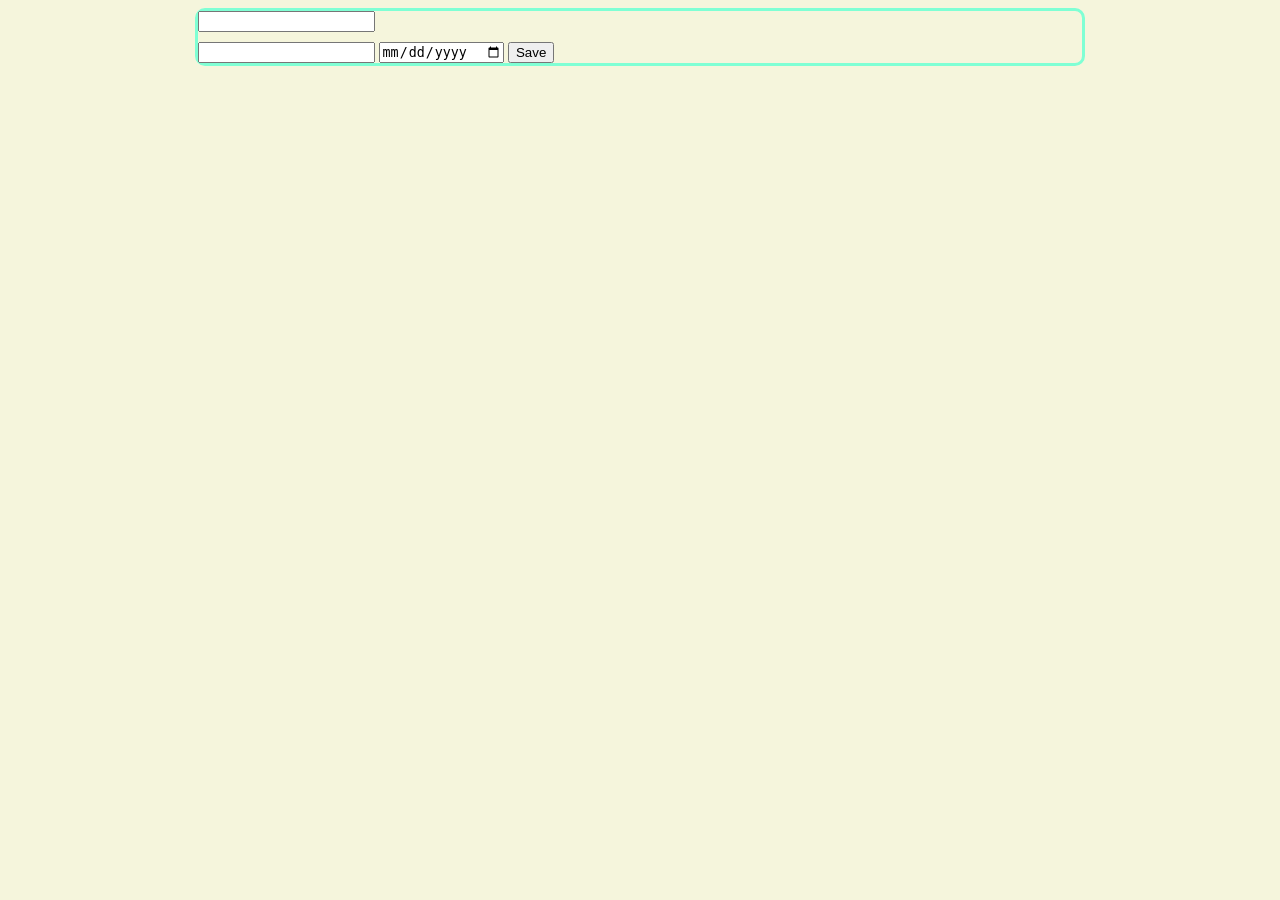
==== LAB_B/LAB_B.html @ 3408c1c1 "Z zajęć" ====
<!DOCTYPE html>
<html>
<head>
    <meta name="viewport" content="width=device-width, initial-scale=1.0">
    <title>st55807_LABB</title>
    <link rel="stylesheet" href="style1.css" type="text/css">
</head>
<body>
    <div class="box">
        <div class="searchbar">
            <input class="search">
        </div>
        <div class="list">
            <div class="listrow">
                
            </div>
        </div>
        <div class="additionbar">
            <input class="add"> <input class="adddata" type="date"> <button class="'savebutton">Save</button>
        </div>
    </div>
</body>



</html>
---- LAB_B/style1.css ----
body{
    background-color: beige;
    align-items: center;
}


.box{
    width:70%;
    border: 3px solid aquamarine;
    border-radius: 10px;
    margin: 0 auto;
}

.searchbar{
    width:100%;
    margin-bottom: 10px;
}
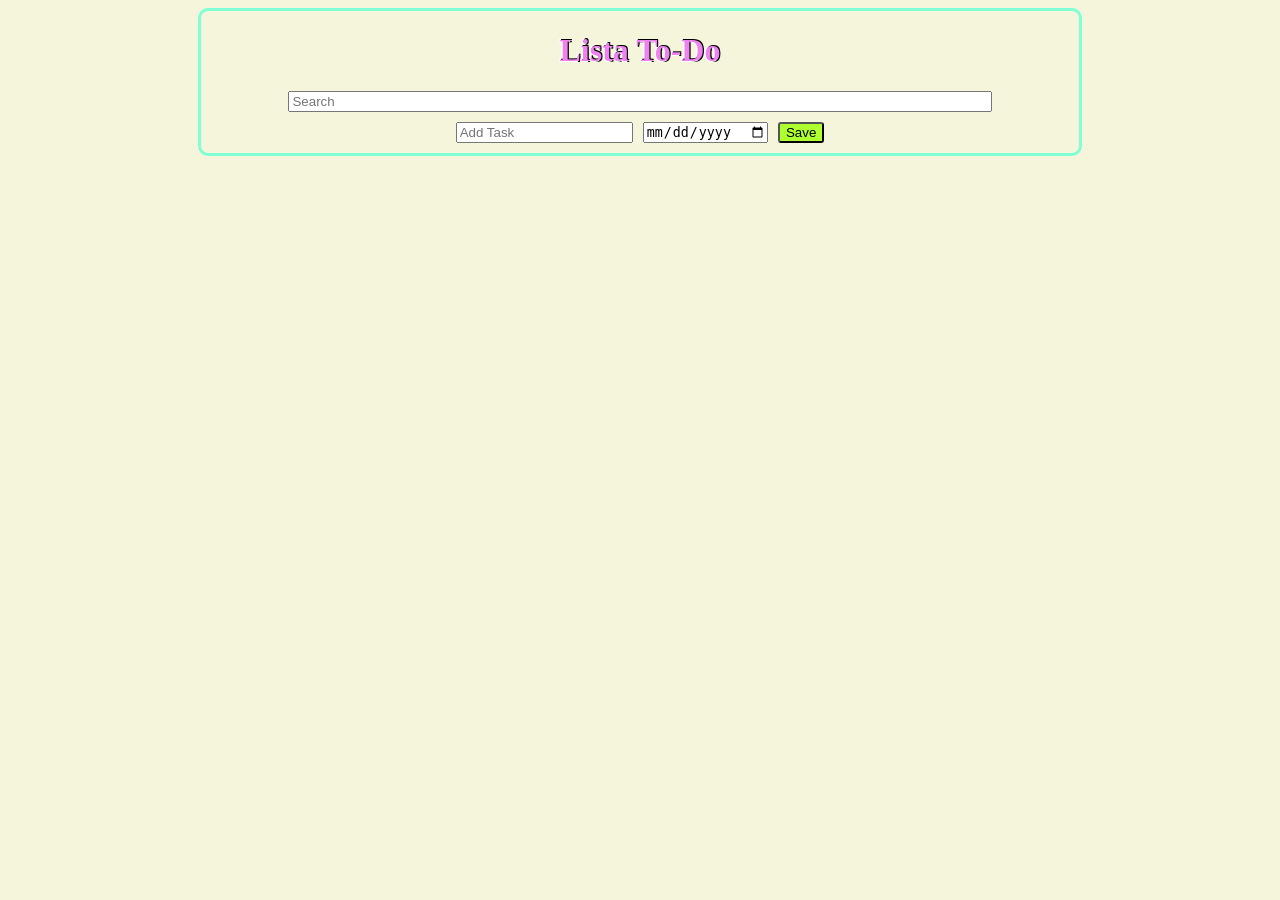
==== commit 0cc885b7: "lista To-Do" ====
--- a/LAB_B/LAB_B.html
+++ b/LAB_B/LAB_B.html
@@ -1,26 +1,26 @@
 <!DOCTYPE html>
 <html>
 <head>
+    <meta charset="UTF-8">
     <meta name="viewport" content="width=device-width, initial-scale=1.0">
     <title>st55807_LABB</title>
-    <link rel="stylesheet" href="style1.css" type="text/css">
+    <link rel="stylesheet" href="style1.css">
 </head>
 <body>
-    <div class="box">
+    <div class="container">
+        <h1>Lista To-Do</h1>
         <div class="searchbar">
-            <input class="search">
+            <input class="search" placeholder="Search">
         </div>
-        <div class="list">
-            <div class="listrow">
-                
-            </div>
-        </div>
-        <div class="additionbar">
-            <input class="add"> <input class="adddata" type="date"> <button class="'savebutton">Save</button>
+
+        <div class="list"></div>
+        
+        <div class="add_bar">
+            <input class="add" placeholder="Add Task"> 
+            <input class="adddate" type="date"> 
+            <button class="saveBtn">Save</button>
         </div>
     </div>
+    <script src="script.js"></script>
 </body>
-
-
-
 </html>
--- a/LAB_B/style1.css
+++ b/LAB_B/style1.css
@@ -1,18 +1,58 @@
+* {
+    box-sizing: border-box;
+  }
+
 body{
+    font-family: cursive;
     background-color: beige;
+    display:flex;
     align-items: center;
 }
 
-
-.box{
+h1{
+    text-align: center;
+    font-family: fantasy;
+    color:violet;
+    text-shadow: 
+    1px -1px black,
+    -1px 1px white,
+    1px 1px black,
+    -1px -1px white;
+}
+.container{
     width:70%;
     border: 3px solid aquamarine;
     border-radius: 10px;
     margin: 0 auto;
 }
 
-.searchbar{
-    width:100%;
-    margin-bottom: 10px;
+.search, .add_bar, .task{
+    display:flex;
+    width:80%;
+    justify-content: center;
+    margin: 10px auto;
+    gap:10px;
 }
 
+.task{
+    justify-content: space-between;
+}
+
+.add_bar{
+    flex-wrap: wrap;
+}
+
+.mark{
+    background-color: yellow;
+}
+
+.delBtn{
+    background-color: red;
+    border-radius: 3px;
+}
+
+.saveBtn{
+    background-color: greenyellow;
+    border-radius: 3px;
+}
+
